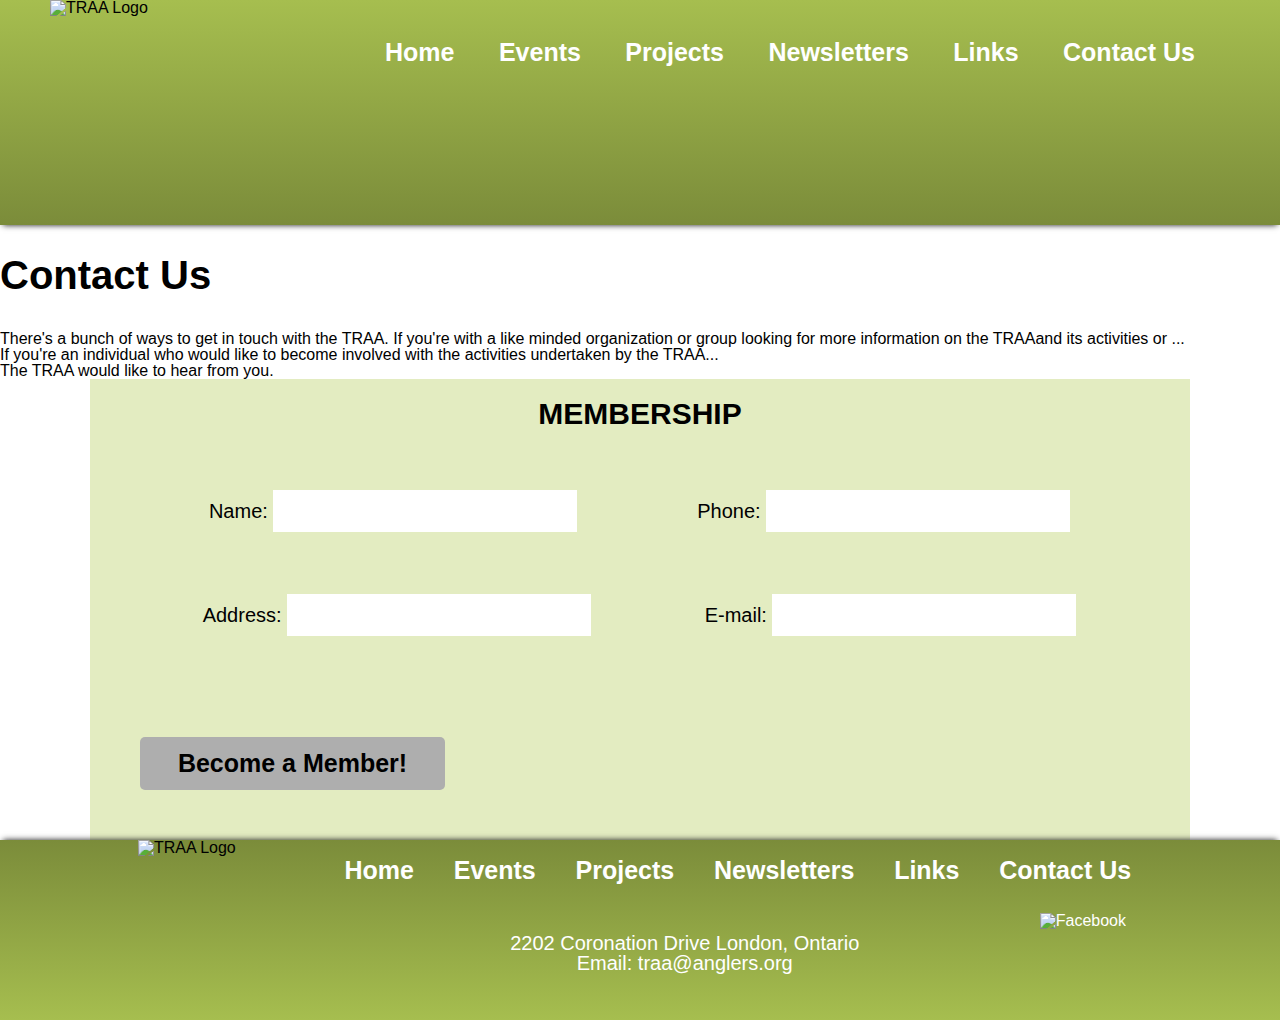
==== contact.html @ 13d53600 "final desktop build and initial responsive build for ipad" ====
<!DOCTYPE html>
<html lang="en">
<head>
  <meta charset="UTF-8">
  <meta name="viewport" content="width=device-width, initial-scale=1.0">
  <meta http-equiv="X-UA-Compatible" content="ie=edge">
  <link rel="stylesheet" href="css/reset.css">
  <link rel="stylesheet" href="css/main.css">
  <title>Thames River Anglers Association</title>
</head>
<body>
  <nav class="mainNav">
    <div class="logo"><img src="images/TRAA_logo.svg" alt="TRAA Logo"></div>
    <ul>
      <a href="index.html"><li>Home</li></a>
      <a href="events.html"><li>Events</li></a>
      <a href="projects.html"><li>Projects</li></a>
      <a href="newsletter.html"><li>Newsletters</li></a>
      <a href="links.html"><li>Links</li></a>
      <a href="contact.html"><li>Contact Us</li></a>
    </ul>
  </nav>
  <main id="mainContact">


    <h1 class="projectTitle">Contact Us</h1>

    <section id="contactIntro">
      <img src="" alt="">
      <p>There's a bunch of ways to get in touch with the TRAA. If you're with a like minded organization or group looking for more information on the TRAAand its activities or ...<br>If you're an individual who would like to become involved with the activities undertaken by the TRAA...<br>The TRAA would like to hear from you.</p>
    </section>

    <section id="membership">
      <h1>MEMBERSHIP</h1>
      <div id="forms">
        <form action="/user_info" method="post">
          <div>
            <label for="name">Name:</label>
            <input type="text" id-"name">
          </div>

          <div>
            <label for="phone">Phone:</label>
            <input type="tel" id-"phone">
          </div>

          <div>
            <label for="address">Address:</label>
            <input type="text" id-"address">
          </div>

          <div>
            <label for="e-mail">E-mail:</label>
            <input type="email" id-"mail">
          </div>



        </form>
        <div class="button">
          <h2>Become a Member!</h2>
        </div>

      </div>
    </section>



  </main>

  <footer class="mainFooter">
    <a href="#"></a><img src="images/TRAA_logo.svg" alt="TRAA Logo" class="footerLogo">
    <div class="footerWrapper">


    <ul>
    <li>  <a href="index.html">Home</a></li>
      <li><a href="events.html">Events</a></li>
      <li><a href="projects.html">Projects</a></li>
      <li><a href="newsletter.html">Newsletters</a></li>
      <li><a href="links.html">Links</a></li>
        <li id="contactMenu"><a href="contact.html">Contact Us</a></li>
    </ul>
    <div id="addressWrap">
      <div class="addressBox"><h1>2202 Coronation Drive
London, Ontario <br>
  Email: traa@anglers.org</h1></div>
      <a href=https://www.facebook.com/groups/4TRAA/about/ ><img src="images/facebook.png" alt="Facebook" id="faceIcon"></a>
    </div>
  </div>

  </footer>

</body>
</html>
---- css/main.css ----
.hidden{
  display: none;
}



body{
  max-width: 100%;
  font-family: "interstate", sans-serif;
  margin: 0 auto;
}

.wrapper{
  margin: 0 auto;

  align-items: center;
  display: flex;
  flex-direction:column;
  justify-content:center;
  max-width:1280px;

}



.mainNav{
  background: -moz-linear-gradient(top, #a6be4f 0%, #7b8c3a 100%);
  background: -webkit-linear-gradient(top, #a6be4f 0%,#7b8c3a 100%);
  background: linear-gradient(to bottom, #a6be4f 0%,#7b8c3a 100%);

  background-color: #a6be4f;

  -webkit-box-shadow: 0px 3px 6px -3px rgba(26,26,26,1);
  -moz-box-shadow: 0px 3px 6px -3px rgba(26,26,26,1);
  box-shadow: 0px 3px 6px -3px rgba(26,26,26,1);

  height: 225px;
  display: flex;
  flex-direction: row;
  justify-content: space-between;
}

.mainNav ul{
  margin-top: 40px;
  margin-right: 65px;
  list-style-type: none;

  height: 35px;

}

.mainNav li {

  padding:5px;
  border-radius: 5px;
  font-size: 25px;
  display: inline;
  margin-left: 15px;
  margin-right: 15px;
  font-weight: bolder;
}

.mainNav li:hover{
  background-color: #acbf65;
}

.mainNav a {
  text-decoration: none;
  color:white;

}

.logo{
  margin-left: 50px;
  width:200px;
  height: 200px;
}

.welcomeText{

  font-size: 40px;
  margin-top: 50px;
  margin-bottom: 50px;
  width:525px;
  height: 40px;
}

.welcomeText h1 {
  margin-left: 65px;
  font-weight: bold;
}

.businessBox {
  margin-bottom: 48px;
  align-self: center;
  width: 1100px;
  height:200px;
  background-color: rgba(255, 255, 255, 0.43);
  margin-top:92px;
}

.businessBox h1 {
  font-weight: 500;
  margin-top: 35px;
  margin-bottom: 17px;
  font-size: 40px;
  margin-left: 40px;
}

.businessBox h2 {
  margin-left: 60px;
  margin-top: 40px;

  width: 900px;

  font-size: 35px;
  font-family: "interstate", sans-serif;
}

.about{
  display: flex;
  flex-direction: column;
  justify-content: center;

}

.photoTitle{
  margin-left: 30px;
  margin-top: 15px;
  margin-bottom:15px;
  background-color: black;
  height:60px;
  width:275px;
}

.photoTitle p{
  font-size: 60px;
}


 #titleText{
  width:455px;
   height:80px;
   background-color: #999999;
   margin: 30px 0 30px 0;
 }



.welcomePhoto{
  width:  400px;
  height: 350px;
  background-color: #666666;
}

.introText{
  display: flex;
  flex-direction:column;
  margin-left: 25px;
  background-color: white;
  width: 700px;
  height: 450px;
}



#imgBG{
  margin-bottom: 65px;
  align-self: center;
  width: 1100px;
  height: 640px;
  background-image: url(../images/homepage-firstimg.png);
  background-repeat: no-repeat;
}

#about{
  align-self: center;
  max-width: 1000px;
  margin-top: 100px;
  display: flex;
  flex-direction: column;
  justify-content: center;
}

.aboutTitle {
  font-weight: 600;
  margin-bottom: 20px;
  text-align: center;
  font-size: 50px;
}

.aboutSub{
  text-align: center;
  font-size: 25px;

}

#iconsUp{
  margin-top: 45px;
  margin-bottom: 100px;
  align-self: center;
  display: flex;
  flex-direction: row;
  justify-content: space-between;
  width: 1000px;

}

#iconsDown{
  align-self: center;
  display: flex;
  flex-direction: row;
  justify-content: space-between;
  width: 1150px;
  margin-bottom: 26px;
}

#iconsDown h3{
  text-align: center;
  width: 300px;
  font-size: 20px;
}

.icon{

  margin-top: 100px;

  display: flex;
  flex-direction: column;
  justify-content: top;
  align-items: center;
}

.icon img{
  height: 100px;
  margin-bottom: 30px;
}

#iconsUp h3{
  text-align: center;
  width: 165px;
  font-size: 20px;
}

.projectPage{
  align-self: center !important;
}

.button{

  border-radius: 5px;
  display: flex;
  flex-direction: column;
  justify-content: center;
  align-items: center;
  margin-top: 50px;
  margin-bottom: 50px;


  width: 305px;
  height:53px;
  background-color:#aeaeae;

  align-self: flex-end;
  text-align: center;
  transition: all 0.5s;
}

.button h2 {
  font-size: 25px;
  font-weight: bold;
}

.button:hover {
  cursor: pointer;
  background-color:  #b9eb44;

  font-weight: 400;
  font-style: normal;
}

a{
  text-decoration: none;
}

#newsSection {
  align-self: center;
  margin-top: 70px;
  margin-bottom: 100px;
  width: 1100px;
}

#newsSection h2 {
  font-size: 45px;
  font-weight: 600;
  text-align: center;

  margin-top: 50px;
  margin-bottom: 100px;

}

.eventWrapper {
  display: flex;
  flex-direction: row;
  justify-content: space-between;
}


.event{
  width:400px;
}

.event img{
  width:400px;
  margin-bottom:30px;
}

.event h3{
  font-size: 30px;
  width: 400px;
  margin-bottom: 30px;
  font-weight: 500;
}

.event p{
  width:400px;
  font-size: 20px;
}

.supportingBus h1{
  text-align: center;
  font-size: 36px;
  font-weight: bold;
  margin-bottom: 5px;
}

.supportingBus h2{
  text-align: center;
  margin-bottom: 55px;
  font-size: 30px;
  font-weight: 400;
}

.box{
  background-color: white;
  margin-left : 35px;
  margin-bottom: 95px;
  margin-right: 35px;
  width: 275px;
  height: 500px;
  display: flex;
  flex-direction: column;
  align-items: center;
}

.box img{
  margin-top: 20px;
}

.box p{
  font-size: 18px;
  width: 215px;

}

.companyBoxUp{
  display: flex;
  flex-direction: row;
  justify-content: center;
}

.companyBoxDown{
  display: flex;
  flex-direction: row;
  justify-content: center;
}

#melch {
  height: 79px;
  margin-bottom: 30px;
}

#guil {
  height: 50px;
  margin-bottom: 30px;
}

#tryR{
  height: 80px;
  margin-bottom: 30px;
}

#muma {
  height: 51px;
  margin-bottom: 32px;
}

#angS{
  height: 120px;
  margin-bottom: 10px;
}

#credits{
  width: 950px;
  display: flex;
  flex-direction: column;
  align-items: center;
}

.creditBox{
  display: flex;
  flex-direction: column;
  justify-content: space-evenly;
  margin-bottom: 70px;
  padding-left: 40px;
  max-width:930px;
  max-height:320px;
  border-width:  5px;
  border-style: solid;
  border-color: #637333;
}

.creditsTitle{
  font-size: 30px;
  font-weight: bolder;
}

#personN1{
  margin-right: 130px;
}

#personN3{
  margin-right:60px;
}

#personN4{
  margin-right: 130px;
}

.firstRow{
  display: flex;
  flex-direction: row;
  justify-content: flex-start;

}

.secondRow{
  width:860px;
  display: flex;
  flex-direction: row;
  justify-content: flex-start;
}

.position{
  font-size: 30px;
  font-weight: normal;
}

.person{
  font-size: 30px;
  font-weight: bold;
}

#volunteer1{
  margin-right: 100px;
}

#volunteer2{
  margin-right: 100px;
}

.creditsTitle2 h1{
  width: 330px;
  font-size: 30px;
  font-weight: bolder;
}

#volunteer4{
  margin-right: 150px;
}

.mainFooter{
  width: 100%;
  height: 180px;
  background-color: #a6be4f;

  background: -moz-linear-gradient(top, #7b8c3a 0%, #a6be4f 100%);
  background: -webkit-linear-gradient(top, #7b8c3a 0%,#a6be4f 100%);
  background: linear-gradient(to bottom, #7b8c3a 0%,#a6be4f 100%);

  -webkit-box-shadow: 0px -3px 6px -3px rgba(26,26,26,1);
  -moz-box-shadow: 0px -3px 6px -3px rgba(26,26,26,1);

box-shadow: 0px -3px 6px -3px rgba(26,26,26,1);

  display: flex;
  flex-direction: row;
  justify-content: space-evenly;
}

.mainFooter a{
  text-decoration: none;
  color: white;
}

.mainFooter ul{
  display: flex;
  flex-direction: row;
  justify-content: space-evenly;
  margin-right: 50px;
  height: 50px;

  list-style-type: none;
}

.footerWrapper{
  height: 150px;
  display: flex;
  flex-direction: column;
  justify-content: space-around;
}

.mainFooter ul li{
  padding: 10px;
  margin-right: 15px;
  border-radius: 5px;
  font-size:25px;
  font-weight: bolder;
  display: inline;
}
.mainFooter ul li:hover{
  background-color: #a1b84c;
  cursor: pointer;
}



.footerLogo { margin-right: 25px; }

.addressBox{
  font-weight: 500;
  font-size: 20px;
  margin-top:5px;
  height:70px;
  display: flex;
  flex-direction: column;
  justify-content: center;
  text-align: center;
  width: 710px;
  color: white;

}

.addressBox p {
  font-size: 20px;
  font-family: interstate-condensed, sans-serif;
  font-weight: 400;
  font-style: normal;
}

#addressWrap{

  display: flex;
  flex-direction: row;
  justify-content: flex-end;

  height: 70px;

}

#faceIcon{
margin-right:85px;
  width:80px;
  height:80px;

}

#faceIcon:hover{
  cursor:pointer;

}
/*--End of the homepage, from this point on things will be separated by page

Beggining of the projects pag*/

#projects{
  width: 1280px;
  margin:0 auto;
  align-items: center;
  display: flex;
  flex-direction: column;
}

.projectTitle{
  font-size: 40px;
  font-weight: bold;
  margin-top: 30px;
  margin-bottom: 20px;
}

#imageHolder{
  margin-bottom: 110px;
  align-items: center;
  display: flex;
  flex-direction: column;
  justify-content: flex-end;
  width:1280px;
  height:780px;
  background-image: url(../images/free-stock-photos/bgPic-project.jpg);
  background-repeat:no-repeat;
}

#photoText{
  display: flex;
  flex-direction: column;
  align-items: center;
  text-align: center;
  background-color: rgba(255, 255, 255, .66);
  width:750px;
  height:250px;

}

#projectPicTitle{
  font-family: 'EB Garamond', sans-serif;
  font-size:36px;
  font-style: italic;
  font-weight: bold;
  color: black;

  margin-top: 20px;
  margin-bottom: 30px;
}

#textPhoto{
  text-align: left;
  width:700px;
  font-size: 22px;
  color:black;
}



#fundraising{
  margin-bottom: 100px;
  display: flex;
  flex-direction: column;
  align-items: center;
  justify-content: space-evenly;
  font-size: 35px;
  font-weight: bold;
  margin-top:100px;

  background-color: #e3ecc1;
  width: 1280px;
  height: 250px;
}

.monitoring{
  margin-bottom: 200px;
  display: flex;
  flex-direction: column;
  justify-content: center;
  align-items: center;
  font-size: 35px;
  font-weight: bold;
}

#fundraising {


}

#fundraising h1{
  font-size: 48px;
  margin-bottom: 20px;
  font-weight: bolder;
}

#fundraising img {
  margin-top: 100px;
}


.fund-button {

/*  margin-top: 45px; */
  margin-bottom: 10px;
  width: 1050px;
  display: flex;
  flex-direction: row;
  justify-content: space-between;
}

.button3{
  display: flex;
  flex-direction: column;
  justify-content: center;
  align-items: center;
  width:250px;
  height: 167px;
  background-image: url(../images/third-image-fundraising.jpeg);
}

.button2{
  display: flex;
  flex-direction: column;
  justify-content: center;
  align-items: center;
  width:250px;
  height: 167px;
  background-image: url(../images/second-image-fundraising.jpeg);
}

.button1{
  display: flex;
  flex-direction: column;
  justify-content: center;
  align-items: center;
  width:250px;
  height: 167px;
  background-image: url(../images/first-image-fundraising.jpeg);
}

.fund {
  width:220px;
  height: 50px;
  display: flex;
  flex-direction: column;
  justify-content: center;
  align-items: center;
  font-family: interstate, sans-serif;
  font-weight: 400;
  font-style: normal;
  font-size: 18px;

  background-color: rgba(174, 174, 174, .85);
  border: none;
  transition: all 0.8s;


}

.fund:hover {
  cursor: pointer;
  background-color:#aef800 ;
  border-radius: 15px;

}

#first-text {
  margin-top: 40px;
  margin-bottom: 60px;

  font-size: 50px;
}

.projectContent {
  display: flex;
  flex-direction: row;
  width: 1280px;
  justify-content: space-around;

  font-size: 20px;
}

#project-three{
  display: flex;
  flex-direction: column;
  justify-content: space-between;
  align-items: center;

}

#project-four{
  display: flex;
  flex-direction: column;
  justify-content: space-between;
  align-items: center;
}

.project-part {
  display: flex;
  flex-direction: column;
  justify-content: space-between;
  align-items: center;
  margin: 70px 0 30px 0;
}

.project-part h1 {
  font-size:  30px;
  font-weight: 600;

  margin-bottom: 10px;
}

.project-part p {
  font-size: 18px;
  margin: 0 0 40px 0;
}







.proj-image p {
  width: 420.48px;
  height: 62px;

  font-size: 1em;

}

.proj-image img{
  height:259px;
}

#second-text {
  margin-top: 40px;
  margin-bottom: 60px;
  font-size: 40px;
}



.archives {
  display: flex;
  flex-direction: row;
  width: 1200px;
  justify-content: space-between;

  margin-top: 100px;
  margin-bottom: 300px;
  font-size: 20px;

}

.archives button {
  font-size: 35px;
  background-color: #a6be4f;
  margin: 30px;
  border: none;
}

.archives button:hover {
  background-color: #fff;
}


.monitoring h1{
  margin-bottom: 80px;
}

.imgBox{
  width:1280px;
  height: 310px;
  display: flex;
  flex-direction: row;
  justify-content: space-evenly;
}

/*Newsletter Section now*/

.newsletters{
  margin-top: 60px;
  display: flex;
  flex-direction: column;
  align-items: center;
  justify-content: space-around;
}

.newsTitle{
  font-size: 40px;
  font-weight: bolder;
  margin-bottom: 20px;
}

.newsSub{
  font-size: 25px;
  font-weight: 500;
  margin-bottom: 40px;
}

.newstext-1 {
  font-family: interstate, sans-serif;
  font-weight: 200;
  font-style: normal;
  font-size: 20px;
  line-height: 35px;
margin-top: 100px;
margin-bottom: 100px;
  text-align: center;
}

.newstext-2 {
  display: flex;
  flex-direction: row;
}
.text{
  margin-top: 337.5px;
  display: flex;
  flex-direction:column;
  align-items: center;

}

#uppertext {
  width: 400px;
  height: 180px;
  margin-left: 100px;
  margin-bottom: 130px;
}

#belowtext {

  width: 400px;
  height: 180px;
  margin-left: 100px;
}

.archive {

  width: 1250px;
  margin: 100px 0 100px 10px;

  align-items: center;
  display: flex;
  flex-direction: column;
  justify-content: space-around;
}

#archiveTitle{
  font-size: 45px;
  font-weight: bolder;
}

#archiveSub{
  margin-top: 5px;
  margin-bottom: 20px;
  color:grey;

  line-height: 20px;
  padding-top: 10px;

  width:500px;
}

.archItems{
  font-size: 35px;
  font-weight: bold;
  width:1250px;
  height:500px;
  display: flex;
  flex-direction: row;
  justify-content: flex-start;
  background-image: url(../images/archive-background.png);
  background-repeat: no-repeat;


}



.archItems a{
  text-decoration: none;
  color:black;
}

.archItems a:hover{
  cursor: pointer;
  color:#004dc9;
}

.year{
  margin-left:50px;
  margin-right: 70px;
  display: flex;
  flex-direction: column;
  justify-content: flex-start;
}

#y2011{
  margin-top: 25px;
}
#y2011 h1{
  margin-bottom: 10px;
}

#y2010{
  margin-top: 95px;
}
#y2010 h1{
  margin-bottom: 10px;
}

#y2009{
  margin-top: 20px;
}
#y2009 h1{
  margin-bottom: 10px;
}

#y2008{
  margin-top: 110px;
}
#y2008 h1{
  margin-bottom: 10px;
}

#y2007{
  margin-left:0;
  margin-top: 110px;
}
#y2007 h1{

  margin-bottom: 10px;
}

/* Links Page  */

#mainContentLinks{
  width: 100%;
  height: 100%;
  display: flex;
  flex-direction: column;
  justify-content: space-between;
  align-items: center;
}

#firstLinks{
  display: flex;
  flex-direction: row;
  justify-content: space-evenly;
  width: 100%;
  height: 30%;
}

.linkBox{
  margin: 100px 0 100px 0;
  display: flex;
  flex-direction: column;
  justify-content: flex-start;
  width: 400px;
  height: 620px;
  border: 1px solid #9fa587;
  background-color: #e3ecc1;
}
#linkPic1{
  display: flex;
  flex-direction: column;
  justify-content: center;
  align-items: center;

  background-image: url(../images/link1.png);
  background-repeat: no-repeat;
  width: 100%;
  height: 30%;
}

#linkPic2{
  display: flex;
  flex-direction: column;
  justify-content: center;
  align-items: center;
  background-image: url(../images/link2.png);
  background-repeat: no-repeat;
  width: 100%;
  height: 30%;
}

#linkPic3{
  display: flex;
  flex-direction: column;
  justify-content: center;
  align-items: center;
  background-image: url(../images/link3.png);
  background-repeat: no-repeat;
  width: 100%;
  height: 30%;
}

#linkPic4{
  display: flex;
  flex-direction: column;
  justify-content: center;
  align-items: center;
  background-image: url(../images/link4.png);
  background-repeat: no-repeat;
  width: 100%;
  height: 30%;
}

#linkPic5{
  display: flex;
  flex-direction: column;
  justify-content: center;
  align-items: center;
  background-image: url(../images/link5.png);
  background-repeat: no-repeat;
  width: 100%;
  height: 30%;
}



.linkBox h1{
  text-align: center;
  color: white;
  font-size: 40px;
}

#secondLinks{
  width: 75%;
  display: flex;
  flex-direction: row;
  justify-content: space-between;
}

#linksTitle{
  margin-top: 50px;
  font-size: 40px;
  font-weight: bold;

}

#linksSubtitle{
  font-size: 30px;
  font-weight: normal;
  color: rgba(0, 0, 0, .7)
}

.linkText{
  padding: 15px 0 15px 0;
  text-align: center;

  border-bottom: 1px solid #9fa587;
}
.linkText:hover{
  cursor: pointer;
  background-color: #9fa587;
}

.currentEvent{
  margin: 10px 0 40px 0;
  background-color: #e3ecc1;
  width: 70%;
  height: 230px;
  display: flex;
  flex-direction: column;
  justify-content: space-evenly;
  align-items: center;
  text-align: left;
  padding: 0 40px 0 40px;;
}

.currentEvent h1{
  font-size: 35px;
  font-weight: bold;
  width: 100%;

}

.currentEvent h2{
  width: 100%;
  font-style: italic;
  font-size: 20px;
}

.currentEvent p{
  padding-top:20px;
  border-top: 5px solid black;
}

.pastEvents{
  width:590px;
  height: 830px;
  border: 5px solid #dde8e4;

}

.pastEvents:last-child{
  margin-left: 50px;
}

.PEBox{
  display: flex;
  flex-direction: row;
  justify-content: space-evenly;
  margin-bottom: 50px;
}

.pastEvents{
  display: flex;
  flex-direction: column;
  align-items: center;
}

.pastEvents h1{
  margin-top: 50px;
  font-size: 35px;
  font-weight: bold;

}

.pastEvents h2{
  margin-right: 50px;
  width: 100%;
  margin-top: 20px;
  text-align: right;
  font-style: italic;
  font-size: 20px;
}

form{
  margin: 50px 0 50px 0;
  display: flex;
  flex-direction: row;
  justify-content: space-evenly;
  flex-wrap: wrap;

}

label{
  margin: 10px 0 50px 0;
  font-size: 20px;

}

#forms div{
  margin: 10px 0 50px 0px;
}

input{
  font-size: 22px;
  width: 300px;
  height: 40px;
  border: 1px solid #e3ecc1;
}

#membership{
  margin: 0 auto;
  width: 1100px;
  display: flex;
  flex-direction: column;
  justify-content: space-evenly;
  align-items: center;
  background-color: #e3ecc1;
}

#membership h1{
  margin-top: 20px;
  font-size: 30px;
  font-weight: bold;
}

#membership .button{
  margin-left: 50px;
}

@media only screen and (max-width: 1100px){
  .mainNav{
    display: flex;
    flex-direction: row;
    justify-content: center;
    max-width: 100%;
  }
  .mainNav ul{
    display: none;
  }
  .eventWrapper{
    display: flex;
    flex-direction: column;

    align-items: center;
  }
  .event{
    margin-bottom: 50px;
  }
}
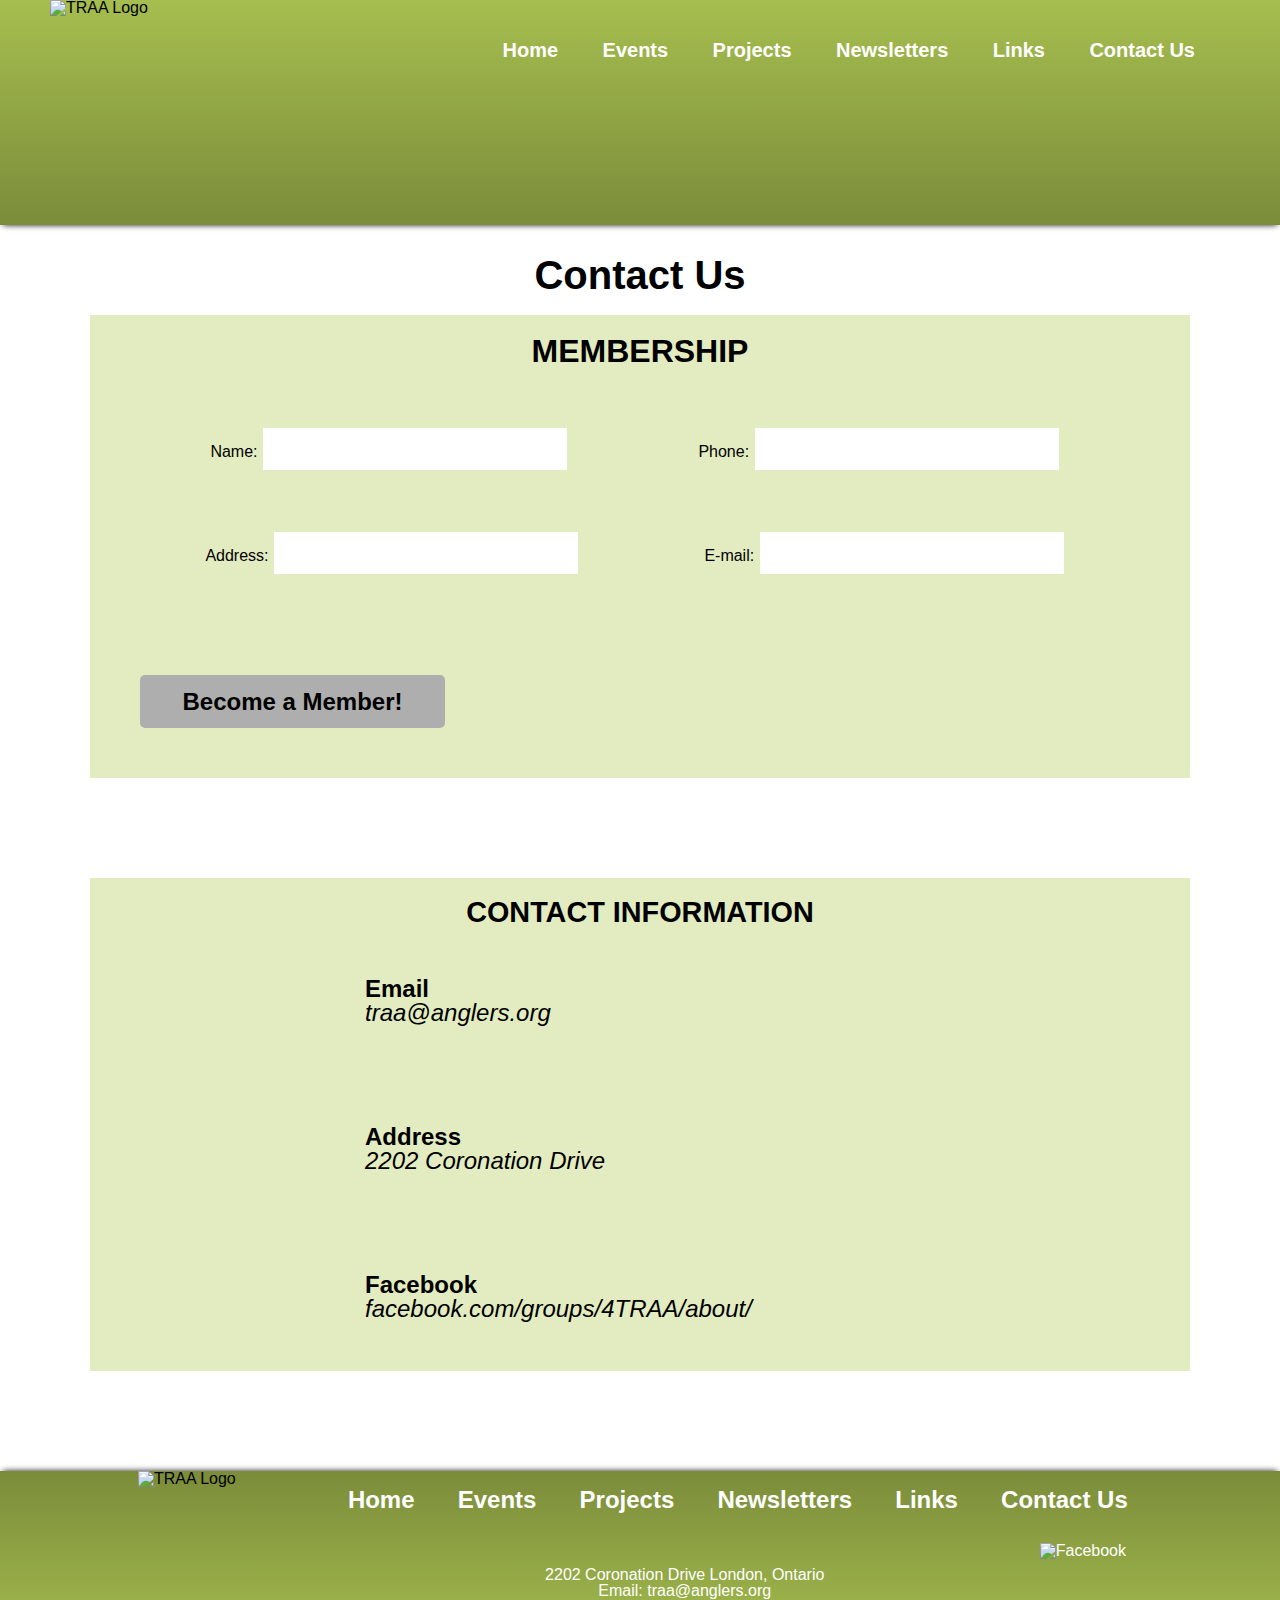
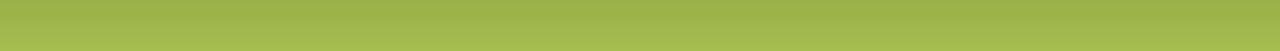
==== commit 7dfb8636: "Merge pull request #26 from guilhermebueno6/dev.silva.responsive" ====
--- a/contact.html
+++ b/contact.html
@@ -10,6 +10,7 @@
 </head>
 <body>
   <nav class="mainNav">
+    <div id="burgerMenu"></div>
     <div class="logo"><img src="images/TRAA_logo.svg" alt="TRAA Logo"></div>
     <ul>
       <a href="index.html"><li>Home</li></a>
@@ -20,15 +21,24 @@
       <a href="contact.html"><li>Contact Us</li></a>
     </ul>
   </nav>
+  <div id="dropMenu">
+    <ul>
+      <a href="index.html"><li>Home</li></a>
+      <a href="events.html"><li>Events</li></a>
+      <a href="projects.html"><li>Projects</li></a>
+      <a href="newsletter.html"><li>Newsletters</li></a>
+      <a href="links.html"><li>Links</li></a>
+      <a href="contact.html"><li>Contact Us</li></a>
+  </ul>
+</div>
   <main id="mainContact">
+
+    <div class="memberScreen"><h1 id="closebutton">X</h1><h1 id="membertitle">Now You Are a Member!</h1></div>
 
 
     <h1 class="projectTitle">Contact Us</h1>
 
-    <section id="contactIntro">
-      <img src="" alt="">
-      <p>There's a bunch of ways to get in touch with the TRAA. If you're with a like minded organization or group looking for more information on the TRAAand its activities or ...<br>If you're an individual who would like to become involved with the activities undertaken by the TRAA...<br>The TRAA would like to hear from you.</p>
-    </section>
+
 
     <section id="membership">
       <h1>MEMBERSHIP</h1>
@@ -63,13 +73,28 @@
 
       </div>
     </section>
+    <section id="contactinfo">
+      <h1 id="contacttitle">CONTACT INFORMATION</h1>
+      <div>
+        <h1>Email</h1>
+        <h2>traa@anglers.org</h2>
+      </div>
+      <div>
+        <h1>Address</h1>
+        <h2>2202 Coronation Drive</h2>
+      </div>
+      <div>
+        <h1>Facebook</h1>
+        <h2>facebook.com/groups/4TRAA/about/</h2>
+      </div>
+    </section>
 
 
 
   </main>
 
   <footer class="mainFooter">
-    <a href="#"></a><img src="images/TRAA_logo.svg" alt="TRAA Logo" class="footerLogo">
+    <a href="index.html"></a><img src="images/TRAA_logo.svg" alt="TRAA Logo" class="footerLogo">
     <div class="footerWrapper">
 
 
@@ -90,6 +115,7 @@
   </div>
 
   </footer>
-
+<script src="js/contact.js" charset="utf-8"></script>
+<script src="js/main.js" charset="utf-8"></script>
 </body>
 </html>
--- a/css/main.css
+++ b/css/main.css
@@ -8,6 +8,7 @@
   max-width: 100%;
   font-family: "interstate", sans-serif;
   margin: 0 auto;
+
 }
 
 .wrapper{
@@ -53,7 +54,7 @@
 
   padding:5px;
   border-radius: 5px;
-  font-size: 25px;
+  font-size: 1.25em;
   display: inline;
   margin-left: 15px;
   margin-right: 15px;
@@ -78,7 +79,7 @@
 
 .welcomeText{
 
-  font-size: 40px;
+  font-size: 2.5em;
   margin-top: 50px;
   margin-bottom: 50px;
   width:525px;
@@ -103,7 +104,7 @@
   font-weight: 500;
   margin-top: 35px;
   margin-bottom: 17px;
-  font-size: 40px;
+  font-size: 2.5em;
   margin-left: 40px;
 }
 
@@ -113,7 +114,7 @@
 
   width: 900px;
 
-  font-size: 35px;
+  font-size: 2em;
   font-family: "interstate", sans-serif;
 }
 
@@ -134,7 +135,7 @@
 }
 
 .photoTitle p{
-  font-size: 60px;
+  font-size: 2.6em;
 }
 
 
@@ -167,7 +168,7 @@
 #imgBG{
   margin-bottom: 65px;
   align-self: center;
-  width: 1100px;
+  max-width: 1100px;
   height: 640px;
   background-image: url(../images/homepage-firstimg.png);
   background-repeat: no-repeat;
@@ -186,12 +187,12 @@
   font-weight: 600;
   margin-bottom: 20px;
   text-align: center;
-  font-size: 50px;
+  font-size: 2.5em;
 }
 
 .aboutSub{
   text-align: center;
-  font-size: 25px;
+  font-size: 1em;
 
 }
 
@@ -218,7 +219,7 @@
 #iconsDown h3{
   text-align: center;
   width: 300px;
-  font-size: 20px;
+  font-size: 1em;
 }
 
 .icon{
@@ -239,7 +240,7 @@
 #iconsUp h3{
   text-align: center;
   width: 165px;
-  font-size: 20px;
+  font-size: 1em;
 }
 
 .projectPage{
@@ -267,7 +268,7 @@
 }
 
 .button h2 {
-  font-size: 25px;
+  font-size: 1.5em;
   font-weight: bold;
 }
 
@@ -291,7 +292,7 @@
 }
 
 #newsSection h2 {
-  font-size: 45px;
+  font-size: 2.5em;
   font-weight: 600;
   text-align: center;
 
@@ -317,7 +318,7 @@
 }
 
 .event h3{
-  font-size: 30px;
+  font-size: 2em;
   width: 400px;
   margin-bottom: 30px;
   font-weight: 500;
@@ -325,12 +326,12 @@
 
 .event p{
   width:400px;
-  font-size: 20px;
+  font-size: 1em;
 }
 
 .supportingBus h1{
   text-align: center;
-  font-size: 36px;
+  font-size: 2em;
   font-weight: bold;
   margin-bottom: 5px;
 }
@@ -338,8 +339,20 @@
 .supportingBus h2{
   text-align: center;
   margin-bottom: 55px;
-  font-size: 30px;
+  font-size: 2em;
   font-weight: 400;
+}
+.productimgs{
+  display: flex;
+  flex-direction: row;
+  justify-content: space-evenly;
+  margin: 0 auto;
+}
+.productimgs img{
+  margin-top: 50px;
+  margin-bottom: 100px;
+  margin-right: 50px;
+  height: 200px;
 }
 
 .box{
@@ -348,7 +361,7 @@
   margin-bottom: 95px;
   margin-right: 35px;
   width: 275px;
-  height: 500px;
+
   display: flex;
   flex-direction: column;
   align-items: center;
@@ -359,7 +372,7 @@
 }
 
 .box p{
-  font-size: 18px;
+  font-size: 1em;
   width: 215px;
 
 }
@@ -422,7 +435,7 @@
 }
 
 .creditsTitle{
-  font-size: 30px;
+  font-size: 2em;
   font-weight: bolder;
 }
 
@@ -453,12 +466,12 @@
 }
 
 .position{
-  font-size: 30px;
+  font-size: 2em;
   font-weight: normal;
 }
 
 .person{
-  font-size: 30px;
+  font-size: 2em;
   font-weight: bold;
 }
 
@@ -472,7 +485,8 @@
 
 .creditsTitle2 h1{
   width: 330px;
-  font-size: 30px;
+
+  font-size: 2em;
   font-weight: bolder;
 }
 
@@ -525,7 +539,7 @@
   padding: 10px;
   margin-right: 15px;
   border-radius: 5px;
-  font-size:25px;
+  font-size:1.5em;
   font-weight: bolder;
   display: inline;
 }
@@ -540,7 +554,7 @@
 
 .addressBox{
   font-weight: 500;
-  font-size: 20px;
+  font-size: 1em;
   margin-top:5px;
   height:70px;
   display: flex;
@@ -553,7 +567,7 @@
 }
 
 .addressBox p {
-  font-size: 20px;
+  font-size: 1em;
   font-family: interstate-condensed, sans-serif;
   font-weight: 400;
   font-style: normal;
@@ -593,22 +607,28 @@
 }
 
 .projectTitle{
-  font-size: 40px;
+  width: 100%;
+  text-align: center;
+  font-size: 2.5em;
   font-weight: bold;
   margin-top: 30px;
   margin-bottom: 20px;
 }
 
+
 #imageHolder{
   margin-bottom: 110px;
   align-items: center;
   display: flex;
   flex-direction: column;
   justify-content: flex-end;
-  width:1280px;
-  height:780px;
-  background-image: url(../images/free-stock-photos/bgPic-project.jpg);
+  width:1025px;
+  height:800px;
+  background-image: url(../images/Mobile-Header.png);
   background-repeat:no-repeat;
+}
+#mobileVid{
+  display: none;
 }
 
 #photoText{
@@ -624,7 +644,7 @@
 
 #projectPicTitle{
   font-family: 'EB Garamond', sans-serif;
-  font-size:36px;
+  font-size:2em;
   font-style: italic;
   font-weight: bold;
   color: black;
@@ -636,7 +656,7 @@
 #textPhoto{
   text-align: left;
   width:700px;
-  font-size: 22px;
+  font-size: 1em;
   color:black;
 }
 
@@ -648,7 +668,7 @@
   flex-direction: column;
   align-items: center;
   justify-content: space-evenly;
-  font-size: 35px;
+  font-size: 1.5em;
   font-weight: bold;
   margin-top:100px;
 
@@ -663,7 +683,7 @@
   flex-direction: column;
   justify-content: center;
   align-items: center;
-  font-size: 35px;
+  font-size: 2em;
   font-weight: bold;
 }
 
@@ -673,7 +693,7 @@
 }
 
 #fundraising h1{
-  font-size: 48px;
+  font-size: 2.5em;
   margin-bottom: 20px;
   font-weight: bolder;
 }
@@ -733,7 +753,7 @@
   font-family: interstate, sans-serif;
   font-weight: 400;
   font-style: normal;
-  font-size: 18px;
+  font-size: 1em;
 
   background-color: rgba(174, 174, 174, .85);
   border: none;
@@ -753,7 +773,7 @@
   margin-top: 40px;
   margin-bottom: 60px;
 
-  font-size: 50px;
+  font-size: 2.5em;
 }
 
 .projectContent {
@@ -762,7 +782,7 @@
   width: 1280px;
   justify-content: space-around;
 
-  font-size: 20px;
+  font-size: 1.5em;
 }
 
 #project-three{
@@ -789,15 +809,19 @@
 }
 
 .project-part h1 {
-  font-size:  30px;
+  font-size:  2em;
   font-weight: 600;
 
   margin-bottom: 10px;
 }
 
 .project-part p {
-  font-size: 18px;
+  font-size: .8em;
+  text-align: center;
   margin: 0 0 40px 0;
+}
+.fund h2{
+  text-align: center;
 }
 
 
@@ -821,7 +845,7 @@
 #second-text {
   margin-top: 40px;
   margin-bottom: 60px;
-  font-size: 40px;
+  font-size: 2.5em;
 }
 
 
@@ -834,12 +858,12 @@
 
   margin-top: 100px;
   margin-bottom: 300px;
-  font-size: 20px;
+  font-size: 1.5em;
 
 }
 
 .archives button {
-  font-size: 35px;
+  font-size: 2em;
   background-color: #a6be4f;
   margin: 30px;
   border: none;
@@ -873,13 +897,13 @@
 }
 
 .newsTitle{
-  font-size: 40px;
+  font-size: 2.5em;
   font-weight: bolder;
   margin-bottom: 20px;
 }
 
 .newsSub{
-  font-size: 25px;
+  font-size: 2em;
   font-weight: 500;
   margin-bottom: 40px;
 }
@@ -888,7 +912,7 @@
   font-family: interstate, sans-serif;
   font-weight: 200;
   font-style: normal;
-  font-size: 20px;
+  font-size: 1.5em;
   line-height: 35px;
 margin-top: 100px;
 margin-bottom: 100px;
@@ -933,7 +957,7 @@
 }
 
 #archiveTitle{
-  font-size: 45px;
+  font-size: 2.5em;
   font-weight: bolder;
 }
 
@@ -949,7 +973,7 @@
 }
 
 .archItems{
-  font-size: 35px;
+  font-size: 2em;
   font-weight: bold;
   width:1250px;
   height:500px;
@@ -1004,6 +1028,7 @@
 }
 
 #y2008{
+  margin-left: 90px;
   margin-top: 110px;
 }
 #y2008 h1{
@@ -1044,7 +1069,7 @@
   flex-direction: column;
   justify-content: flex-start;
   width: 400px;
-  height: 620px;
+  height: 600px;
   border: 1px solid #9fa587;
   background-color: #e3ecc1;
 }
@@ -1103,13 +1128,16 @@
   width: 100%;
   height: 30%;
 }
+.linkIMG{
+  height: 186px !important;
+}
 
 
 
 .linkBox h1{
   text-align: center;
   color: white;
-  font-size: 40px;
+  font-size: 2.5em;
 }
 
 #secondLinks{
@@ -1121,13 +1149,13 @@
 
 #linksTitle{
   margin-top: 50px;
-  font-size: 40px;
+  font-size: 2.5em;
   font-weight: bold;
 
 }
 
 #linksSubtitle{
-  font-size: 30px;
+  font-size: 2em;
   font-weight: normal;
   color: rgba(0, 0, 0, .7)
 }
@@ -1157,7 +1185,7 @@
 }
 
 .currentEvent h1{
-  font-size: 35px;
+  font-size: 2em;
   font-weight: bold;
   width: 100%;
 
@@ -1166,7 +1194,7 @@
 .currentEvent h2{
   width: 100%;
   font-style: italic;
-  font-size: 20px;
+  font-size: 1.5em;
 }
 
 .currentEvent p{
@@ -1200,7 +1228,7 @@
 
 .pastEvents h1{
   margin-top: 50px;
-  font-size: 35px;
+  font-size: 2em;
   font-weight: bold;
 
 }
@@ -1211,7 +1239,7 @@
   margin-top: 20px;
   text-align: right;
   font-style: italic;
-  font-size: 20px;
+  font-size: 1em;
 }
 
 form{
@@ -1225,23 +1253,25 @@
 
 label{
   margin: 10px 0 50px 0;
-  font-size: 20px;
+  font-size: 1em;
 
 }
 
 #forms div{
-  margin: 10px 0 50px 0px;
+  margin: 10px 10px 50px 0px;
 }
 
 input{
-  font-size: 22px;
+  font-size: 1.5em;
   width: 300px;
   height: 40px;
   border: 1px solid #e3ecc1;
 }
 
 #membership{
+
   margin: 0 auto;
+  margin-bottom: 100px;
   width: 1100px;
   display: flex;
   flex-direction: column;
@@ -1252,7 +1282,7 @@
 
 #membership h1{
   margin-top: 20px;
-  font-size: 30px;
+  font-size: 2em;
   font-weight: bold;
 }
 
@@ -1260,7 +1290,99 @@
   margin-left: 50px;
 }
 
-@media only screen and (max-width: 1100px){
+#burgerMenu{
+  background-image: url(../images/burgerIcon.svg);
+  background-repeat: no-repeat;
+  width: 50px;
+  height: 50px;
+  display: none;
+}
+.carouselIMGs{
+  display: none;
+}
+#dropMenu{
+  display: none;
+}
+#mobileVid{
+  display: none;
+}
+.memberScreen{
+  width: 100%;
+  height: 80%;
+  position: absolute;
+  background-color: rgba(206, 210, 192, .5);
+
+  font-size: 2.5em;
+  text-align: center;
+
+  flex-direction: column;
+  justify-content: space-between;
+  align-items: center;
+  display: none;
+}
+#membertitle{
+  margin-top: 250px;
+}
+.memberScreen h1{
+  position: absolute;
+  color: #879b40;
+}
+.showScreen{
+  display: flex;
+}
+#closebutton{
+  align-self: flex-start;
+
+  font-size: .8em;
+  color: red;
+}
+#closebutton:hover{
+  cursor: pointer !important;
+}
+.pastEvents img{
+  margin-top: 25px;
+  width: 450px;
+}
+.pastEvents p{
+  margin-top: 40px;
+  padding: 40px;
+}
+#contactinfo{
+
+  width: 1100px;
+  margin:0 auto;
+  display: flex;
+  flex-direction: column;
+  justify-content: flex-start;
+
+  font-size: 1.5em;
+  background-color: #e3ecc1;
+  margin-bottom: 100px;
+}
+#contactinfo div{
+  margin:50px 0 50px 0;
+  margin-left: 25%;
+
+}
+#contactinfo div h1{
+  font-weight: bold;
+}
+#contactinfo div h2{
+  font-style: italic;
+}
+#contacttitle{
+  margin-top: 20px;
+  width: 100%;
+  font-weight: bold;
+  text-align: center;
+  font-size:1.2em;
+}
+#tabletVid{
+  display: none;
+}
+
+
+@media only screen and (max-width: 767px){
   .mainNav{
     display: flex;
     flex-direction: row;
@@ -1276,7 +1398,753 @@
 
     align-items: center;
   }
+  .welcomeText h1{
+    font-size: .8em;
+  }
   .event{
     margin-bottom: 50px;
   }
-}
+  #burgerMenu{
+    margin-top: 100px;
+    display: block;
+  }
+  #imgBG{
+    align-self: center;
+    width: 375px;
+    height: 100%;
+    background-image: url(../images/homepage-firstimg-mobile.jpg);
+  }
+
+  .businessBox{
+    display: flex;
+    flex-direction: column;
+    margin-bottom: 0;
+    width: 375px;
+  }
+  .businessBox h1{
+
+    font-size: 1.4em;
+  }
+  .businessBox h2{
+    margin-top: 10px;
+    text-align: center;
+    font-size: .75em;
+    width: 300px;
+  }
+  #about{
+    margin-top: 0 !important;
+  }
+  .aboutTitle{
+    font-size: 2em;
+  }
+  .aboutSub{
+    font-size: .8em;
+  }
+  #iconsUp{
+    width: 375px ;
+  }
+  .icon{
+    width: 100px;
+  }
+  .icon img{
+    height: 50px;
+  }
+  #iconsUp h3{
+    width: 100px;
+    font-size: .7em;
+  }
+  #iconsDown{
+    width: 375px;
+  }
+  #iconsDown h3{
+    width: 80px;
+    font-size: .7em;
+  }
+  .button{
+    width: 150px;
+  }
+  .button h2{
+    font-size: .8em;
+  }
+  .supportingBus h1{
+    font-size: 1em;
+  }
+  .supportingBus h2{
+    clear: both;
+    font-size: .8em;
+  }
+  #carousel{
+    margin-bottom: 200px;
+    text-align: center;
+    width: 300px;
+    align-self: center;
+    margin-left: 0 auto;
+  }
+  .box p{
+    display: none;
+  }
+  .carouselIMGs{
+    position: absolute;
+    display: none;
+  }
+  .box{
+    display: none;
+  }
+
+  .active{
+    display: block !important;
+  }
+  .creditBox{
+    padding: 0;
+    margin-top: 200px;
+    width:375px;
+  }
+  .creditBox p {
+    font-size: .8em;
+  }
+  .creditBox h1{
+    font-size: 1.6em;
+  }
+  .secondRow{
+    width: 200px;
+  }
+  .creditBox:last-child{
+    margin-top: 0 !important;
+  }
+  .footerLogo{
+    width: 100px;
+  }
+  #faceIcon{
+    display: none;
+  }
+  .addressBox {
+    width: 100%;
+  }
+  #credits{
+    width: 375px;
+  }
+  #newsSection{
+    width:100%;
+  }
+  .mainFooter ul{
+    display: none;
+  }
+  #dropMenu{
+
+    text-align: center;
+    height: 150px;
+    background-color: #a6be4f4d;
+  }
+  #dropMenu li{
+    padding-top: 7px;
+    text-decoration: none;
+    color: #7b8c3a;
+    border: 1px solid #7b8c3a;
+
+  }
+  #dropMenu:last-child{
+    border: 0px !important;
+  }
+  .showDrop{
+    display: block !important;
+  }
+  .event{
+    width: 375px;
+  }
+  .event p {
+    width: 375px;
+  }
+  .event h3{
+    font-size: 2em;
+    width: 375px;
+    text-align: center;
+  }
+  iframe{
+    width: 375px;
+  }
+  #volunteer2{
+    margin-right: 50px;
+  }
+  #personN4{
+    margin-right: 60px;
+  }
+  .currentEvent{
+    height: 400px;
+  }
+  .PEBox{
+    margin-bottom: 0;
+    width: 375px;
+    flex-direction: column;
+  }
+  .pastEvents{
+    margin-top: 40px;
+    width: 375px;
+  }
+  .pastEvents:last-child{
+    margin-left: 0 !important;
+  }
+  .button{
+    display: none;
+  }
+  .last{
+    margin-bottom: 50px;
+  }
+  #imageHolder{
+    width: 375px;
+    height: 300px;
+    background-image: url(../images/Mobile-HeaderMobile.png);
+  }
+  #photoText{
+    width: 80%;
+    height: 40%;
+  }
+  #photoText h1{
+    font-size: 1em;
+  }
+  #photoText h2{
+    font-size: .6em;
+  }
+  #textPhoto{
+    width: 80%;
+  }
+  #desktopVid{
+    display: none;
+  }
+  #mobileVid{
+    display: block;
+  }
+  #fundraising{
+    width: 360px;
+    height: 70px;
+  }
+  #fundraising h1{
+    display: none;
+  }
+  .button2{
+    width: 100px;
+    height: 70px;
+  }
+  .button1{
+    width: 100px;
+    height: 70px;
+  }
+  .button3{
+    width: 100px;
+    height: 70px;
+  }
+  .fund{
+    text-align: center;
+    width: 100px;
+    height: 40px;
+  }
+  .fund h2{
+    font-size: .5em;
+  }
+  .fund-button{
+    width: 375px;
+    margin-bottom: 0;
+  }
+  .project-part h1{
+    display: none;
+  }
+  .project-part p{
+    display: none;
+  }
+  .projectPage{
+    display: block;
+  }
+  .project-part img{
+    width: 160px;
+    height: 124px;
+  }
+  .projectContent{
+    width: 375px;
+  }
+  .proj-image img{
+    width: 160px;
+    height: 120px;
+  }
+  .archives{
+    margin-top: 0;
+    width: 375px;
+  }
+  #projects{
+
+    width: 375px;
+  }
+  #second-text{
+    display: none;
+  }
+  .newsSub h2{
+    display: none;
+  }
+  .newsSub h1{
+
+    font-size: 1em;
+  }
+  .newstext-2 img{
+    width: 40%;
+    height: 60%;
+
+  }
+  .newstext-2{
+    height: 400px;
+  }
+  .text{
+    width: 120px;
+  }
+  #uppertext{
+    margin-top: -335px;
+    margin-left: 60px;
+    line-height: 1.6;
+    font-size: .4em;
+    width: 175px;
+  }
+  #belowtext{
+    margin-top: -160px;
+    margin-left: 60px;
+    line-height: 1.6;
+    font-size: .4em;
+    width: 175px;
+  }
+  #archiveSub{
+    display: none;
+  }
+  .archItems{
+
+    flex-direction: column-reverse;
+    height: 500px;
+
+
+    font-size: 1em;
+    width: 200px;
+    background-image: url(../images/archive-backgroundMobile.png);
+  }
+  .year{
+    width: 50px;
+    transform: rotate(-90deg);
+    margin-left: 10px;
+    margin-right: 10px;
+  }
+  #y2011{
+    margin-left: 4px;
+    margin-top: 50px;
+    margin-bottom: 20px;
+
+  }
+  #y2010{
+    margin-bottom: 5px;
+    margin-left: 33px;
+
+  }
+  #y2009{
+    margin-bottom: -100px;
+    margin-left: 55px;
+  }
+  #y2008{
+    margin-top: 0px;
+    margin-left: 60px;
+    margin-bottom: -25px;
+  }
+  #y2007{
+    margin-left: 85px;
+    margin-bottom: -20px;
+  }
+  #archiveTitle{
+    font-size: 2em;
+    text-align: center;
+    margin-bottom: 20px;
+  }
+  .archive{
+    width: 375px;
+    margin-top: 25px;
+  }
+  .wrapperBodyText{
+    height: 400px;
+  }
+  #linksSubtitle{
+    display: none;
+  }
+  #firstLinks{
+    flex-direction: column;
+  }
+  #secondLinks{
+    width: 100%;
+    flex-direction: column;
+  }
+  #mainContentLinks{
+    align-items: flex-start;
+  }
+  .linkBox{
+    margin: 0 auto;
+    margin-top: 25px;
+    margin-bottom: 25px;
+  }
+  #linksTitle{
+    width: 100%;
+    text-align: center;
+  }
+  #contactIntro p {
+    display: none;
+  }
+  #mainContact h1{
+    width: 100%;
+    font-size: 2em;
+    text-align: center;
+  }
+  #membership{
+    width: 400px;
+    margin-bottom: 25px;
+  }
+  form{
+    flex-direction: column;
+  }
+  #mainContact .button{
+    display: flex;
+  }
+  .memberScreen{
+    display: none;
+    width: 100%;
+    height: 80%;
+    position: absolute;
+    background-color: rgba(206, 210, 192, .5);
+
+    font-size: 2.5em;
+    text-align: center;
+
+    flex-direction: column;
+    justify-content: center;
+    align-items: center;
+  }
+  .memberScreen h1{
+    color: #879b40;
+  }
+  .showScreen{
+    display: flex;
+  }
+  #closebutton{
+    align-self: flex-start;
+
+    font-size: .8em;
+    color: red;
+  }
+  .productimgs{
+    align-items: center;
+    flex-direction: column;
+    margin-top: 200px;
+  }
+  .productimgs img{
+    margin:30px 0 20px 0;
+
+  }
+  #bottle{
+    height: 150px;
+
+  }
+  #cooler{
+    width: 300px;
+    height: 166px;
+  }
+  #bag{
+    width: 300px;
+    height: 250px;
+  }
+  .pastEvents img{
+    width: 350px;
+  }
+  .pastEvents p{
+    margin-top: 20px;
+  }
+  #contactinfo{
+    font-size: .8em;
+    width: 400px;
+  }
+  #contactinfo div h2{
+    width: 100%;
+    text-align: center;
+  }
+  #contactinfo div{
+    margin-left: 0;
+  }
+
+
+
+}
+
+@media only screen and (min-width:768px) and (max-width: 1024px){
+  .mainNav{
+    display: flex;
+    flex-direction: row;
+    justify-content: center;
+    max-width: 100%;
+  }
+  .mainNav ul{
+    display: none;
+  }
+  #burgerMenu{
+    margin-top: 100px;
+    display: block;
+  }
+  .active{
+    display: block !important;
+  }
+  #dropMenu{
+
+    text-align: center;
+    height: 200px;
+    background-color: #a6be4f4d;
+  }
+  #dropMenu li{
+    font-size: 1.5em;
+    padding-top: 7px;
+    text-decoration: none;
+    color: #7b8c3a;
+    border: 1px solid #7b8c3a;
+
+  }
+  #dropMenu:last-child{
+    border: 0px !important;
+  }
+  .showDrop{
+    display: block !important;
+  }
+  #imgBG{
+    background-image: url(../images/homepage-firstimgTablet.png);
+    width: 750px;
+    height: 450px;
+  }
+  .businessBox{
+
+    width: 750px;
+
+  }
+  .businessBox h2{
+    width:600px;
+  }
+  .box{
+    display: none;
+  }
+  #carousel{
+    margin-top: 25px;
+    margin-bottom: 150px;
+  }
+  #iconsUp{
+    width: 600px ;
+  }
+  .icon{
+    width: 100px;
+    margin-right: 100px;
+  }
+  .icon:last-child{
+    margin-right: 0;
+  }
+  .icon img{
+    height: 100px;
+
+  }
+  #iconsUp h3{
+    width: 100px;
+    font-size: .7em;
+  }
+  #iconsDown{
+    width: 600px;
+  }
+  #iconsDown h3{
+    width: 80px;
+    font-size: .7em;
+  }
+  #about{
+    width: 750px;
+  }
+  #newsSection{
+    align-items: center;
+  }
+  .eventWrapper{
+    margin:0 auto;
+    width: 750px;
+    flex-direction: column;
+    align-items: center;
+  }
+  .event{
+    margin-top: 80px;
+  }
+  .productimgs img{
+    height: 168px;
+  }
+  .productimgs{
+    width: 750px !important;
+  }
+  .creditBox{
+    width: 750px;
+  }
+  .creditBox p{
+    font-size: 1.3em;
+  }
+  .footerLogo{
+    width: 300px;
+  }
+  #faceIcon{
+    display: none;
+  }
+  .addressBox {
+    font-size: 1.1em;
+    width: 100%;
+  }
+  .mainFooter ul{
+    display: none;
+  }
+  .PEBox{
+    flex-direction: column;
+    align-items: center;
+  }
+  .pastEvents{
+    margin:50px 0 0 0 !important;
+  }
+  #desktopVid{
+    display: none;
+  }
+  #tabletVid{
+    display: block;
+  }
+  #imageHolder{
+    margin-bottom: 0px;
+    height: 650px;
+    width: 750px;
+    background-image: url(../images/Mobile-HeaderTablet.png);
+  }
+  #fundraising{
+    width: 750px;
+    height: 200px;
+  }
+  .fund-button{
+    width:700px;
+    height: 200px;
+  }
+  .button1{
+    width: 200px;
+    height: 130px;
+  }
+  .button2{
+    width: 200px;
+    height: 130px;
+  }
+  .button3{
+    width: 200px;
+    height: 130px;
+  }
+  .fund{
+    width: 200px;
+    height: 40px;
+    font-size: .8em;
+  }
+  #fundraising h1{
+    font-size: 1em;
+    margin-top: 10px;
+  }
+  .supportingBus h2{
+    display: none;
+  }
+  .projectContent {
+    display: none
+  }
+  .projectContent p {
+    display: none;
+  }
+  .project-part img{
+    width: 300px;
+    height: 259px;
+  }
+  .projectContent{
+    width: 750px;
+  }
+  #second-text{
+    display: none;
+  }
+  .archives{
+    margin-bottom: 100px;
+    width: 750px;
+  }
+  .archives img{
+    width: 300px;
+    height: 189px;
+  }
+  #projects{
+    width: 100%;
+  }
+  .newstext-2 img{
+    height: 500px;
+    width: 300px;
+  }
+  .newstext-2{
+    align-items: center;
+    width: 635px;
+    height: 500px;
+  }
+  #uppertext{
+    font-size: .8em;
+    line-height: 1.6;
+    margin: 0 0 80px 0;
+  }
+  #belowtext{
+    font-size: .8em;
+    line-height: 1.6;
+    margin: 0;
+  }
+  .text{
+
+    margin-left: 50px;
+    margin-top: 30px;
+  }
+  #archiveSub{
+    display: none;
+  }
+  .archItems{
+  margin-bottom: 50px;
+  width: 700px;
+  font-size: 1.3em;
+  height: 200px;
+    background-image: url(../images/archive-backgroundTablet.png);
+  }
+  #y2011{
+    margin:15px 0 0 0;
+  }
+  #y2010{
+    margin:50px 0 0 75px;
+  }
+  #y2009{
+    margin:10px 0 0 80px;
+  }
+  #y2008{
+    margin:60px 0 0 70px;
+  }
+  #y2007{
+    margin:60px 0 0 30px;
+  }
+  .archive{
+    width: 750px;
+  }
+  #linksSubtitle{
+    display: none;
+  }
+  #firstLinks{
+    align-items: center;
+    flex-direction: column;
+  }
+  #secondLinks{
+    align-items: center;
+    width: 100%;
+    flex-direction: column;
+  }
+  #mainContentLinks{
+    align-items: center;
+  }
+  .linkBox{
+    margin: 25px 0 25px 0;
+  }
+  #membership{
+    width: 750px;
+  }
+  #contactinfo{
+    width: 750px;
+  }
+}
